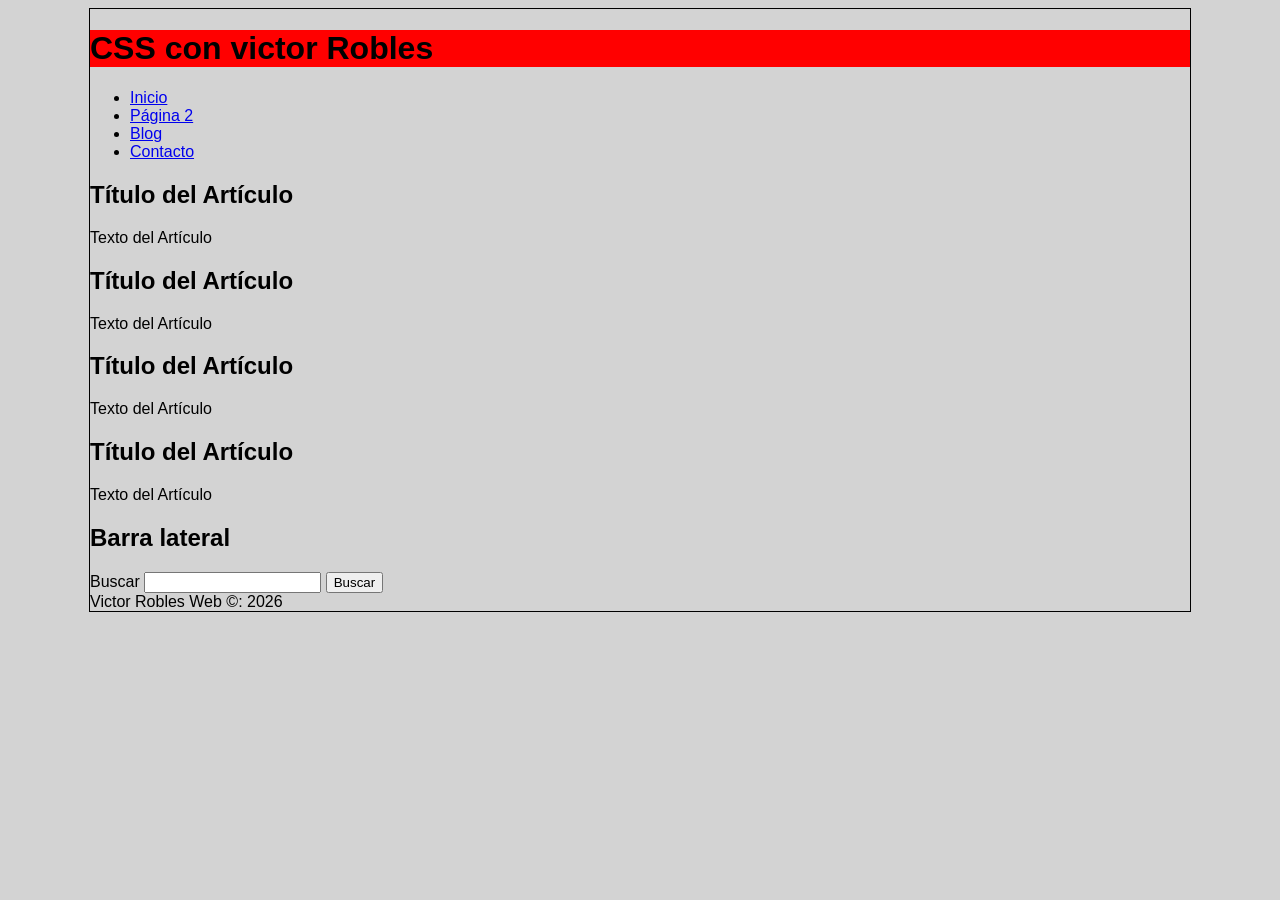
==== curso_sdd/aprendiendo_css/index.html @ 874b6d76 "Inicio del repositorio" ====
<!DOCTYPE html>
<html lang="es">
    <head>
        <meta charset="utf-8">
        <meta name="viewport" content="width=device-width, initial-scale=1.0">
        <title>CSS con Victor Robles</title>
        <link rel="stylesheet" href="estilos.css">
    </head>
    <body>
        
        <div id="container">

            <header>
                <h1>CSS con victor Robles</h1>
            </header>

            <nav>
                <ul>
                    <li>
                        <a href="index.html">
                            Inicio
                        </a>
                            
                    </li>
                    <li>
                        <a href="index.html">
                            Página 2
                        </a>
                            
                    </li>
                    <li>
                        <a href="index.html">
                            Blog
                        </a>
                            
                    </li>
                    <li>
                        <a href="index.html">
                            Contacto
                        </a>
                            
                    </li>
                </ul>
            </nav>

            <section id="content">

                <article class="article">
                    <h2>Título del Artículo</h2>
                    <p>Texto del Artículo</p>
                </article>

                <article class="article">
                    <h2>Título del Artículo</h2>
                    <p>Texto del Artículo</p>
                </article>

                <article class="article">
                    <h2>Título del Artículo</h2>
                    <p>Texto del Artículo</p>
                </article>

                <article class="article">
                    <h2>Título del Artículo</h2>
                    <p>Texto del Artículo</p>
                </article>

            </section>

            <aside>
                <h2>Barra lateral</h2>
                <form>
                    <label for="search">Buscar</label>
                    <input type="text" id="search" name="search" />
                    <input type="submit" value="Buscar" />
                </form>
            </aside>
            <footer>
                Victor Robles Web &copy: 2026
            </footer>


        </div>
    </body>
</html>
---- curso_sdd/aprendiendo_css/estilos.css ----
body{
    background: lightgray;
    font-family: Arial, Helvetica, sans-serif;
        }

#container{
    /*width: 70%;*/
    width: 1100px;
    margin: 0 auto;
    border: 1px solid black;
        }

header{
    background: red;
}
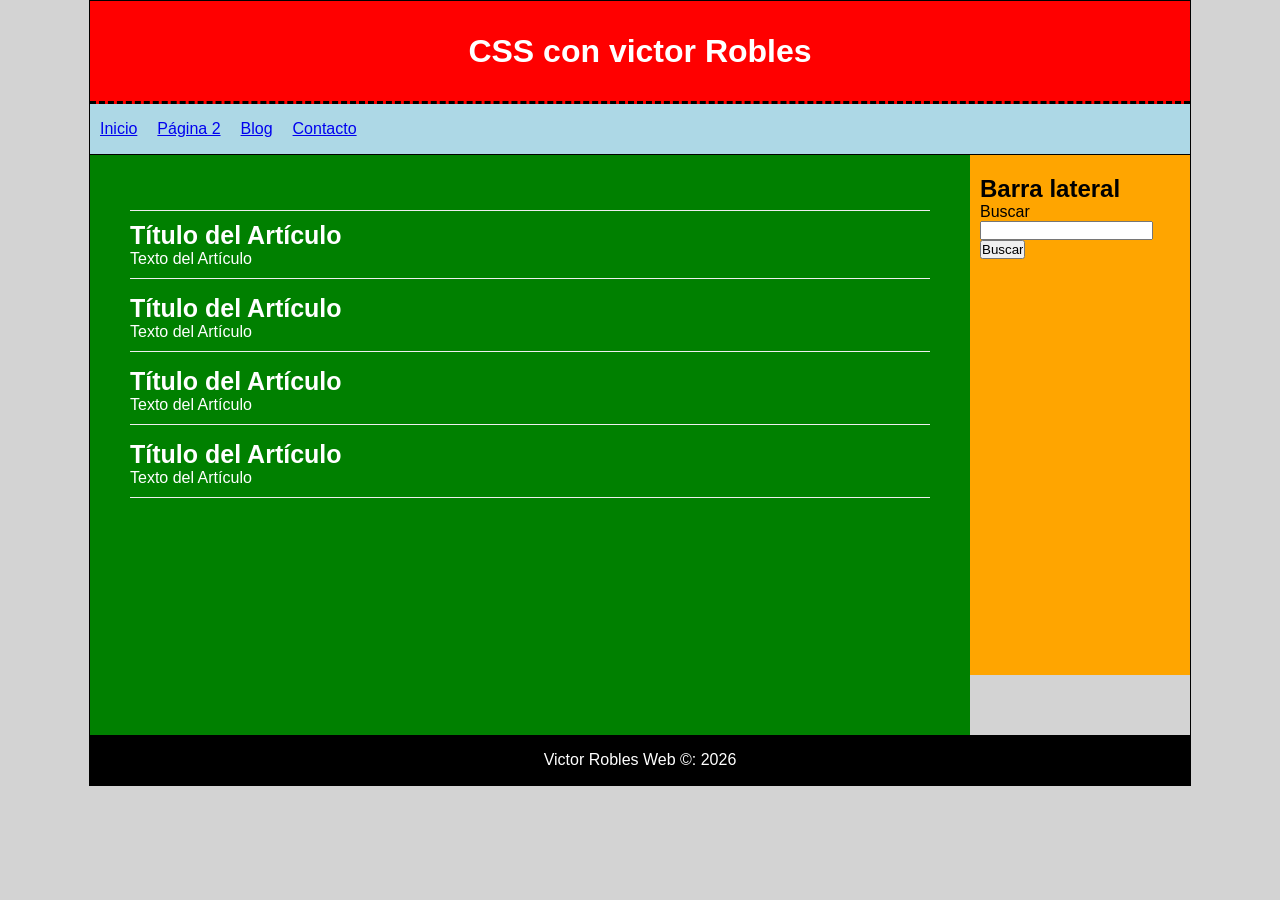
==== commit 45189c21: "Añadimos una carpeta de ejemplos con CSS" ====
--- a/curso_sdd/aprendiendo_css/index.html
+++ b/curso_sdd/aprendiendo_css/index.html
@@ -43,6 +43,10 @@
                 </ul>
             </nav>
 
+            <div class="clearfix">
+
+            </div>
+
             <section id="content">
 
                 <article class="article">
@@ -75,6 +79,9 @@
                     <input type="submit" value="Buscar" />
                 </form>
             </aside>
+
+            <div class="clearfix"></div>
+
             <footer>
                 Victor Robles Web &copy: 2026
             </footer>
--- a/curso_sdd/aprendiendo_css/estilos.css
+++ b/curso_sdd/aprendiendo_css/estilos.css
@@ -1,4 +1,9 @@
- body{
+* {
+    margin: 0px;
+    padding: 0px;
+}
+
+body{
     background: lightgray;
     font-family: Arial, Helvetica, sans-serif;
         }
@@ -12,4 +17,72 @@
 
 header{
     background: red;
+    height: 100px;
+    width: 100%;
+    text-align: center;
+    line-height: 100px;
+    color: white;
+    border-bottom: 3px dashed black;
+}
+
+nav{
+   background: lightblue;
+   height: 50px; 
+   border-bottom: 1px solid black;
+}
+
+nav ul li{
+    float: left;
+    list-style: none;
+    margin: 10px;
+    line-height: 30px;
+}
+
+.clearfix{
+    clear: both;
+
+}
+
+#content{
+    float: left;
+    width: calc(80% - 80px);
+    min-height: 500px;
+    background: green;
+    padding: 40px;
+}
+
+.article{
+    color: white;
+    margin-top: 15px;
+    margin-bottom: 15px;
+    padding-bottom: 10px;
+    border-bottom: 1px solid #eee;
+}
+
+.article:first-child{
+    padding-top: 10px;
+    border-top: 1px solid #eee;
+}
+
+.article h2{
+    font-size: 25px;
+}
+
+aside{
+    float: left;
+    width: calc(20% - 20px);
+    background: orange;
+    min-height: 500px;
+    padding-left: 10px;
+    padding-right: 10px;
+    padding-top: 20px;
+}
+
+footer{
+    background: black;
+    color: white;
+    text-align: center;
+    height: 50px;
+    line-height: 50px;
+
 }
